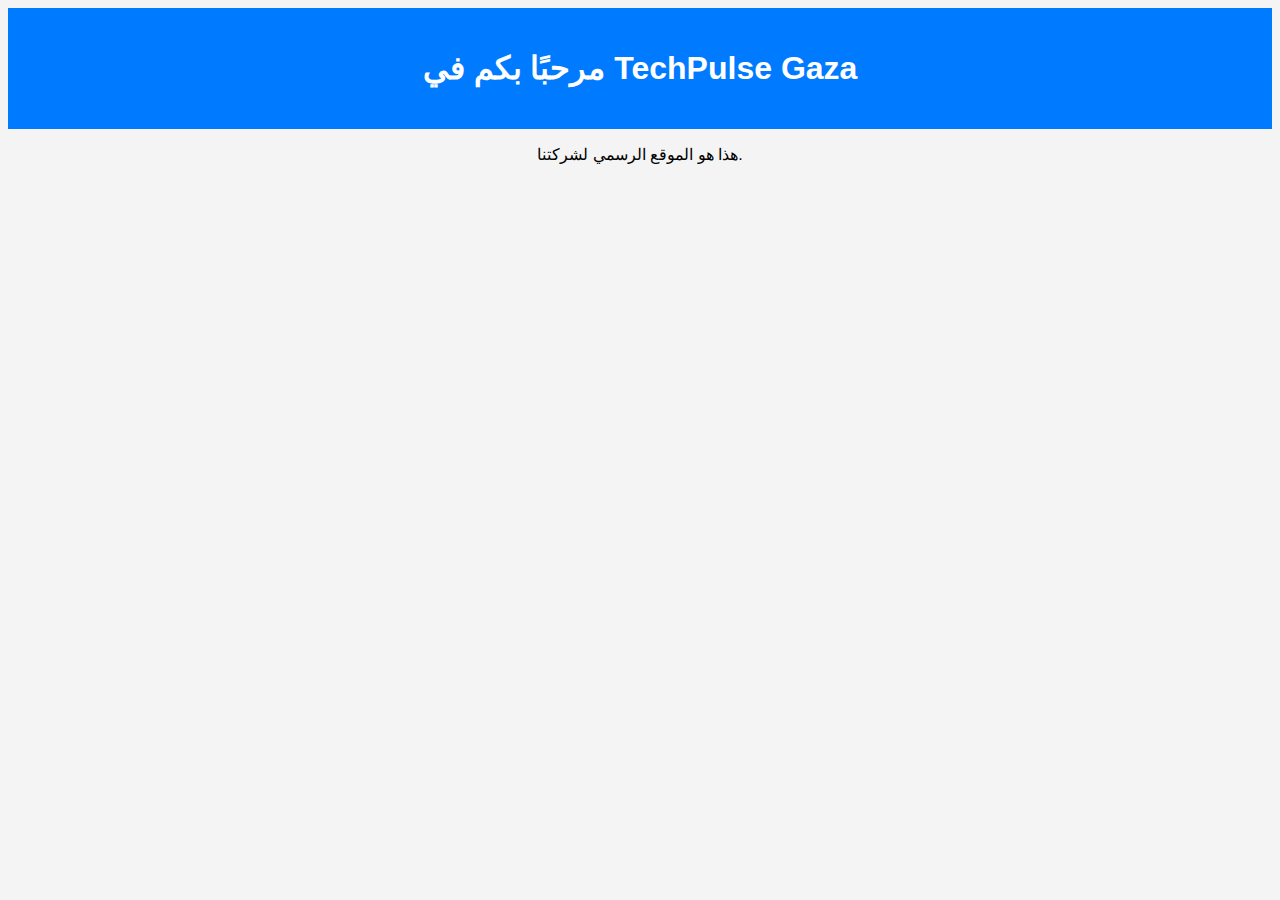
==== index.html @ ce97f7ec "Add files via upload" ====
<!DOCTYPE html>
<html lang="ar">
<head>
    <meta charset="UTF-8">
    <meta name="viewport" content="width=device-width, initial-scale=1.0">
    <title>TechPulse Gaza</title>
    <link rel="stylesheet" href="style.css">
</head>
<body>
    <header>
        <h1>مرحبًا بكم في TechPulse Gaza</h1>
    </header>
    <main>
        <p>هذا هو الموقع الرسمي لشركتنا.</p>
    </main>
    <script src="script.js"></script>
</body>
</html>
---- style.css ----
body {
    font-family: Arial, sans-serif;
    text-align: center;
    background-color: #f4f4f4;
}
header {
    background: #007bff;
    color: white;
    padding: 20px;
}
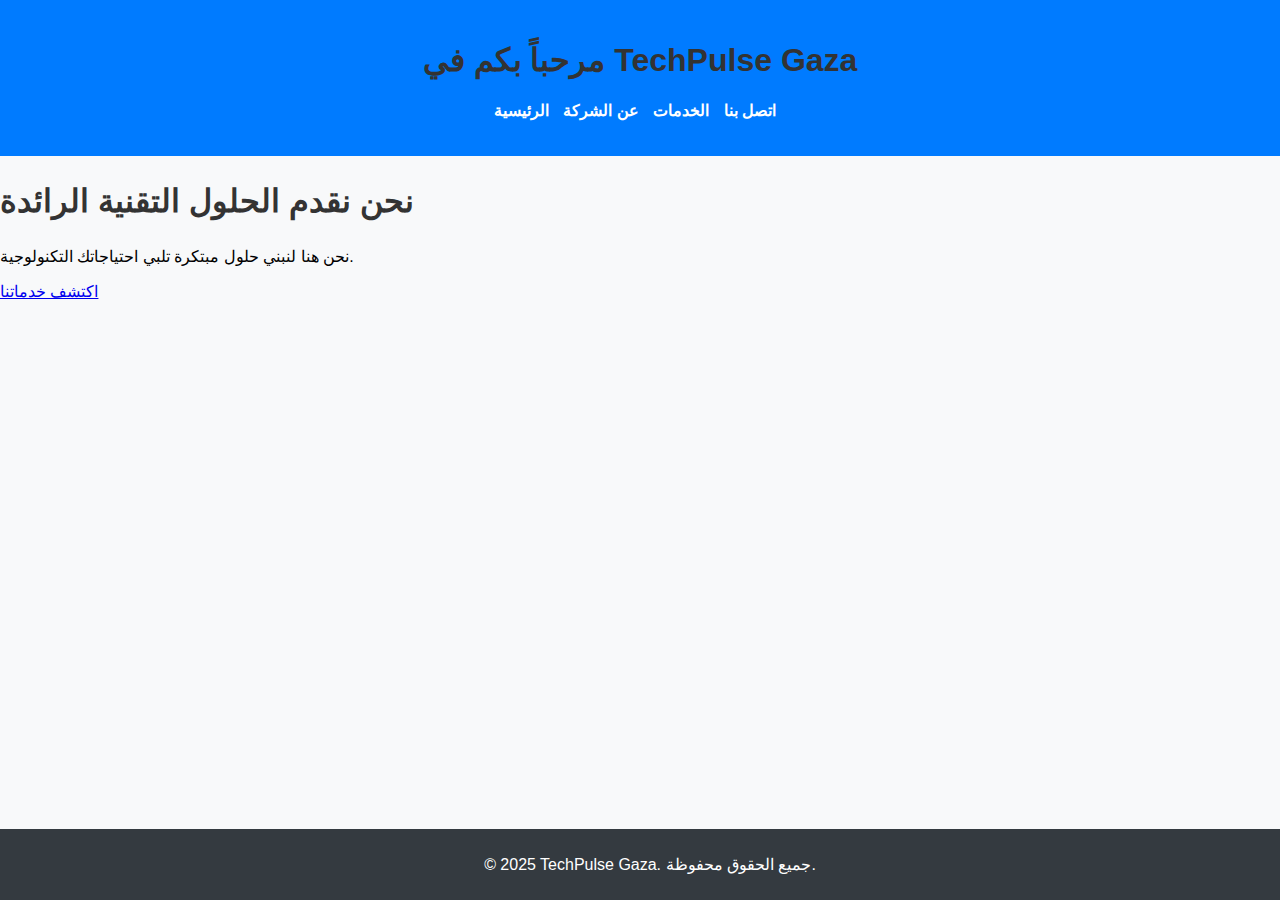
==== commit b17c584a: "Update index.html" ====
--- a/index.html
+++ b/index.html
@@ -8,11 +8,27 @@
 </head>
 <body>
     <header>
-        <h1>مرحبًا بكم في TechPulse Gaza</h1>
+        <h1>مرحباً بكم في TechPulse Gaza</h1>
+        <nav>
+            <ul>
+                <li><a href="index.html">الرئيسية</a></li>
+                <li><a href="about.html">عن الشركة</a></li>
+                <li><a href="services.html">الخدمات</a></li>
+                <li><a href="contact.html">اتصل بنا</a></li>
+            </ul>
+        </nav>
     </header>
+    
     <main>
-        <p>هذا هو الموقع الرسمي لشركتنا.</p>
+        <section class="intro">
+            <h2>نحن نقدم الحلول التقنية الرائدة</h2>
+            <p>نحن هنا لنبني حلول مبتكرة تلبي احتياجاتك التكنولوجية.</p>
+            <a href="services.html" class="btn">اكتشف خدماتنا</a>
+        </section>
     </main>
-    <script src="script.js"></script>
+
+    <footer>
+        <p>&copy; 2025 TechPulse Gaza. جميع الحقوق محفوظة.</p>
+    </footer>
 </body>
 </html>
--- a/style.css
+++ b/style.css
@@ -1,10 +1,87 @@
+/* تنسيقات عامة */
 body {
     font-family: Arial, sans-serif;
-    text-align: center;
-    background-color: #f4f4f4;
+    background-color: #f8f9fa;
+    margin: 0;
+    padding: 0;
 }
+
 header {
-    background: #007bff;
+    background-color: #007bff;
     color: white;
     padding: 20px;
-}+    text-align: center;
+}
+
+header nav ul {
+    list-style-type: none;
+    padding: 0;
+}
+
+header nav ul li {
+    display: inline;
+    margin-right: 10px;
+}
+
+header nav ul li a {
+    color: white;
+    text-decoration: none;
+    font-weight: bold;
+}
+
+h1, h2, h3 {
+    font-size: 2em;
+    color: #333;
+}
+
+footer {
+    background-color: #343a40;
+    color: white;
+    text-align: center;
+    padding: 10px;
+    position: absolute;
+    width: 100%;
+    bottom: 0;
+}
+
+/* تنسيق قسم الخدمات */
+.services {
+    margin: 30px auto;
+    max-width: 1100px;
+    text-align: center;
+}
+
+.service-card {
+    background-color: white;
+    border-radius: 8px;
+    padding: 20px;
+    margin: 20px;
+    box-shadow: 0 4px 8px rgba(0, 0, 0, 0.1);
+    transition: transform 0.3s ease;
+    display: inline-block;
+    width: 280px;
+    text-align: left;
+}
+
+.service-card h3 {
+    color: #007bff;
+    font-size: 1.5em;
+    margin-bottom: 10px;
+}
+
+.service-card p {
+    font-size: 1.1em;
+    color: #555;
+}
+
+.service-card:hover {
+    transform: translateY(-10px);
+}
+
+/* تنسيق للأجهزة الصغيرة */
+@media (max-width: 768px) {
+    .service-card {
+        width: 100%;
+        margin: 20px 0;
+    }
+}
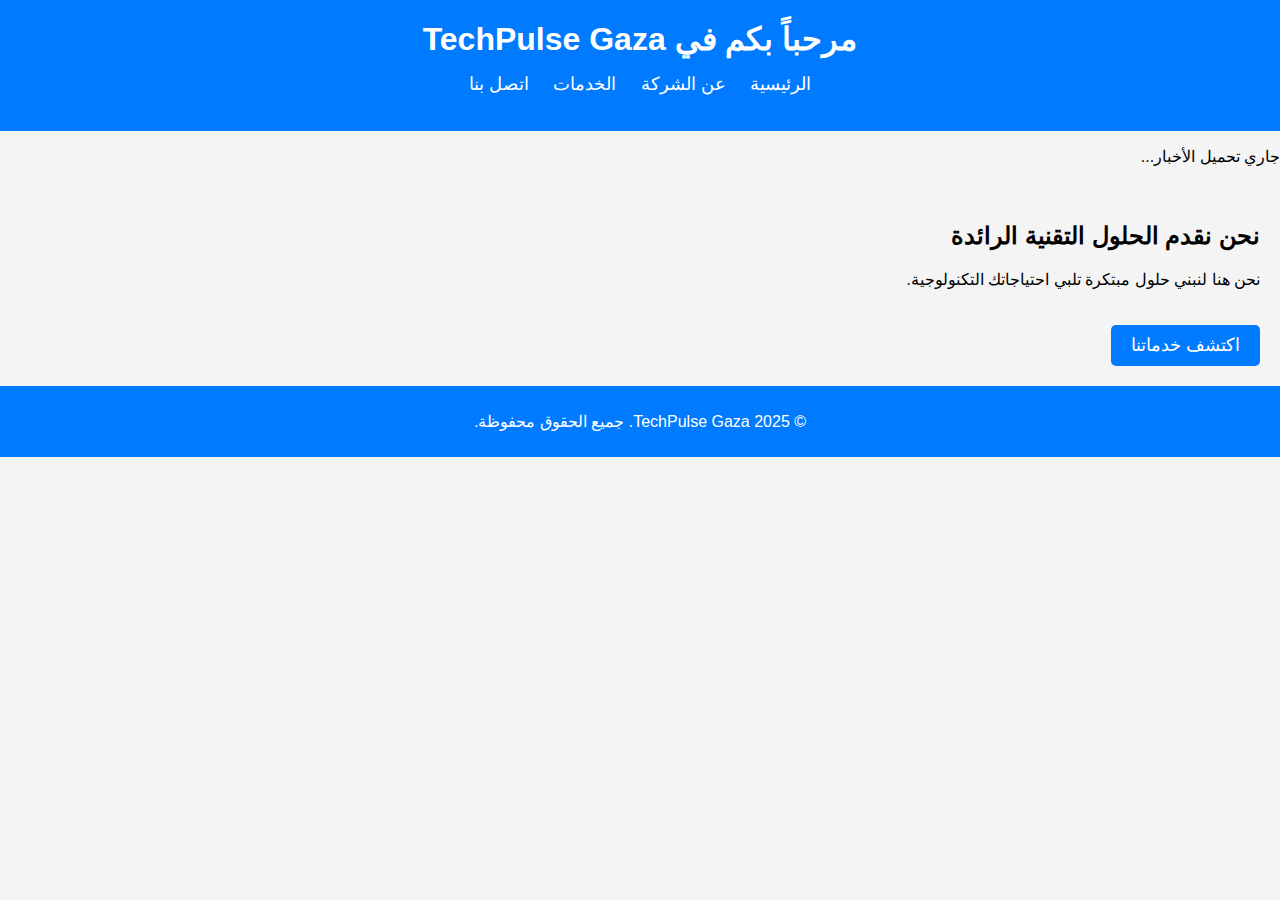
==== commit e333ad89: "Update index.html" ====
--- a/index.html
+++ b/index.html
@@ -18,7 +18,14 @@
             </ul>
         </nav>
     </header>
-    
+
+    <!-- شريط الأخبار -->
+    <section class="news-ticker">
+        <div class="news-container" id="news-container">
+            <p>جاري تحميل الأخبار...</p>
+        </div>
+    </section>
+
     <main>
         <section class="intro">
             <h2>نحن نقدم الحلول التقنية الرائدة</h2>
@@ -30,5 +37,7 @@
     <footer>
         <p>&copy; 2025 TechPulse Gaza. جميع الحقوق محفوظة.</p>
     </footer>
+
+    <script src="script.js"></script>
 </body>
 </html>
--- a/style.css
+++ b/style.css
@@ -1,87 +1,95 @@
-/* تنسيقات عامة */
+/* إعدادات عامة */
 body {
     font-family: Arial, sans-serif;
-    background-color: #f8f9fa;
     margin: 0;
     padding: 0;
+    background-color: #f4f4f4;
+    direction: rtl;
 }
 
 header {
     background-color: #007bff;
     color: white;
+    text-align: center;
     padding: 20px;
-    text-align: center;
 }
 
-header nav ul {
+header h1 {
+    margin: 0;
+    font-size: 2em;
+}
+
+nav ul {
     list-style-type: none;
     padding: 0;
 }
 
-header nav ul li {
+nav ul li {
     display: inline;
-    margin-right: 10px;
+    margin: 0 10px;
 }
 
-header nav ul li a {
+nav ul li a {
     color: white;
     text-decoration: none;
-    font-weight: bold;
+    font-size: 1.1em;
 }
 
-h1, h2, h3 {
-    font-size: 2em;
-    color: #333;
+main {
+    padding: 20px;
 }
 
-footer {
-    background-color: #343a40;
-    color: white;
-    text-align: center;
-    padding: 10px;
-    position: absolute;
-    width: 100%;
-    bottom: 0;
-}
-
-/* تنسيق قسم الخدمات */
-.services {
-    margin: 30px auto;
-    max-width: 1100px;
+.contact-info {
     text-align: center;
 }
 
-.service-card {
-    background-color: white;
-    border-radius: 8px;
-    padding: 20px;
-    margin: 20px;
-    box-shadow: 0 4px 8px rgba(0, 0, 0, 0.1);
-    transition: transform 0.3s ease;
-    display: inline-block;
-    width: 280px;
-    text-align: left;
-}
-
-.service-card h3 {
-    color: #007bff;
-    font-size: 1.5em;
+.contact-info h2 {
+    font-size: 1.8em;
     margin-bottom: 10px;
 }
 
-.service-card p {
-    font-size: 1.1em;
-    color: #555;
+.contact-info p {
+    font-size: 1.2em;
+    margin-bottom: 20px;
 }
 
-.service-card:hover {
-    transform: translateY(-10px);
+/* تنسيق الأزرار */
+.btn {
+    background-color: #007bff;
+    color: white;
+    padding: 10px 20px;
+    border: none;
+    border-radius: 5px;
+    text-decoration: none;
+    font-size: 1.1em;
+    display: inline-block;
+    margin-top: 20px;
+    transition: background-color 0.3s ease;
+    text-align: center;
 }
 
-/* تنسيق للأجهزة الصغيرة */
-@media (max-width: 768px) {
-    .service-card {
-        width: 100%;
-        margin: 20px 0;
-    }
+/* تخصيص زر WhatsApp */
+.wa-btn {
+    background-color: #25d366;  /* اللون المميز للواتساب */
 }
+
+.wa-btn:hover {
+    background-color: #128c7e;  /* اللون الداكن للواتساب عند التمرير */
+}
+
+/* تخصيص زر Telegram */
+.tg-btn {
+    background-color: #0088cc;  /* اللون المميز لتليغرام */
+}
+
+.tg-btn:hover {
+    background-color: #006bb3;  /* اللون الداكن لتليغرام عند التمرير */
+}
+
+/* تنسيق الفوتر */
+footer {
+    text-align: center;
+    padding: 10px;
+    background-color: #007bff;
+    color: white;
+}
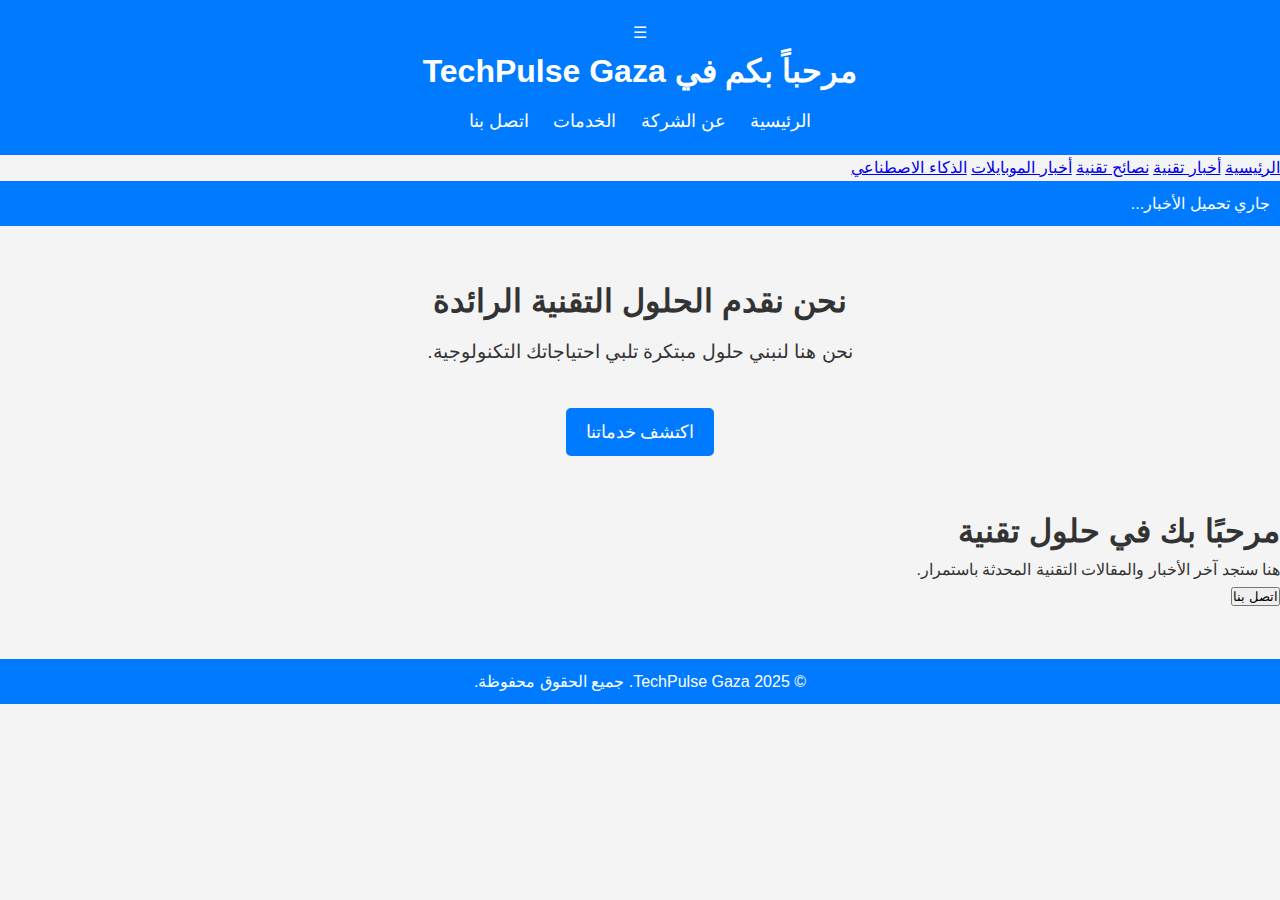
==== commit 37bf5cd4: "Update index.html" ====
--- a/index.html
+++ b/index.html
@@ -5,9 +5,12 @@
     <meta name="viewport" content="width=device-width, initial-scale=1.0">
     <title>TechPulse Gaza</title>
     <link rel="stylesheet" href="style.css">
+    <script defer src="script.js"></script>
 </head>
 <body>
-    <header>
+    <!-- الهيدر -->
+    <header class="header">
+        <span class="menu-toggle">&#9776;</span>
         <h1>مرحباً بكم في TechPulse Gaza</h1>
         <nav>
             <ul>
@@ -18,26 +21,39 @@
             </ul>
         </nav>
     </header>
-
+    
+    <!-- القائمة الجانبية -->
+    <aside class="sidebar">
+        <a href="#">الرئيسية</a>
+        <a href="#">أخبار تقنية</a>
+        <a href="#">نصائح تقنية</a>
+        <a href="#">أخبار الموبايلات</a>
+        <a href="#">الذكاء الاصطناعي</a>
+    </aside>
+    
     <!-- شريط الأخبار -->
     <section class="news-ticker">
         <div class="news-container" id="news-container">
             <p>جاري تحميل الأخبار...</p>
         </div>
     </section>
-
-    <main>
+    
+    <!-- المحتوى الرئيسي -->
+    <main class="content">
         <section class="intro">
             <h2>نحن نقدم الحلول التقنية الرائدة</h2>
             <p>نحن هنا لنبني حلول مبتكرة تلبي احتياجاتك التكنولوجية.</p>
             <a href="services.html" class="btn">اكتشف خدماتنا</a>
         </section>
+        <section>
+            <h1>مرحبًا بك في حلول تقنية</h1>
+            <p>هنا ستجد آخر الأخبار والمقالات التقنية المحدثة باستمرار.</p>
+            <button class="button" onclick="location.href='contact.html'">اتصل بنا</button>
+        </section>
     </main>
-
+    
     <footer>
         <p>&copy; 2025 TechPulse Gaza. جميع الحقوق محفوظة.</p>
     </footer>
-
-    <script src="script.js"></script>
 </body>
 </html>
--- a/style.css
+++ b/style.css
@@ -1,12 +1,19 @@
 /* إعدادات عامة */
-body {
-    font-family: Arial, sans-serif;
+* {
     margin: 0;
     padding: 0;
-    background-color: #f4f4f4;
-    direction: rtl;
+    box-sizing: border-box;
 }
 
+body {
+    font-family: 'Arial', sans-serif;
+    direction: rtl;
+    background-color: #f4f4f4;
+    color: #333;
+    line-height: 1.6;
+}
+
+/* الهيدر */
 header {
     background-color: #007bff;
     color: white;
@@ -22,6 +29,7 @@
 nav ul {
     list-style-type: none;
     padding: 0;
+    margin-top: 10px;
 }
 
 nav ul li {
@@ -35,25 +43,63 @@
     font-size: 1.1em;
 }
 
-main {
-    padding: 20px;
+nav ul li a:hover {
+    text-decoration: underline;
 }
 
-.contact-info {
-    text-align: center;
+/* شريط الأخبار */
+.news-ticker {
+    background-color: #007bff;
+    color: white;
+    padding: 10px;
+    overflow: hidden;
+    white-space: nowrap;
+    position: relative;
 }
 
-.contact-info h2 {
-    font-size: 1.8em;
+.news-container {
+    display: inline-block;
+    white-space: nowrap;
+    animation: scrollNews 15s linear infinite;
+}
+
+/* حركة شريط الأخبار */
+@keyframes scrollNews {
+    from {
+        transform: translateX(100%);
+    }
+    to {
+        transform: translateX(-100%);
+    }
+}
+
+.news-container a {
+    color: white;
+    text-decoration: none;
+    margin: 0 15px;
+    font-weight: bold;
+}
+
+.news-container a:hover {
+    text-decoration: underline;
+}
+
+/* الصفحة الرئيسية */
+.intro {
+    text-align: center;
+    padding: 50px 20px;
+}
+
+.intro h2 {
+    font-size: 2em;
     margin-bottom: 10px;
 }
 
-.contact-info p {
+.intro p {
     font-size: 1.2em;
     margin-bottom: 20px;
 }
 
-/* تنسيق الأزرار */
 .btn {
     background-color: #007bff;
     color: white;
@@ -68,28 +114,74 @@
     text-align: center;
 }
 
-/* تخصيص زر WhatsApp */
+.btn:hover {
+    background-color: #0056b3;
+}
+
+/* صفحة الخدمات */
+.services {
+    padding: 50px 20px;
+    text-align: center;
+}
+
+.services h2 {
+    font-size: 2em;
+    margin-bottom: 20px;
+}
+
+.service-item {
+    background: white;
+    padding: 20px;
+    margin: 15px auto;
+    max-width: 600px;
+    border-radius: 10px;
+    box-shadow: 0 0 10px rgba(0, 0, 0, 0.1);
+}
+
+.service-item h3 {
+    color: #007bff;
+    font-size: 1.5em;
+    margin-bottom: 10px;
+}
+
+/* صفحة الاتصال */
+.contact-info {
+    text-align: center;
+    padding: 50px 20px;
+}
+
+.contact-info h2 {
+    font-size: 1.8em;
+    margin-bottom: 10px;
+}
+
+.contact-info p {
+    font-size: 1.2em;
+    margin-bottom: 20px;
+}
+
+/* أزرار الاتصال */
 .wa-btn {
-    background-color: #25d366;  /* اللون المميز للواتساب */
+    background-color: #25d366;
 }
 
 .wa-btn:hover {
-    background-color: #128c7e;  /* اللون الداكن للواتساب عند التمرير */
+    background-color: #128c7e;
 }
 
-/* تخصيص زر Telegram */
 .tg-btn {
-    background-color: #0088cc;  /* اللون المميز لتليغرام */
+    background-color: #0088cc;
 }
 
 .tg-btn:hover {
-    background-color: #006bb3;  /* اللون الداكن لتليغرام عند التمرير */
+    background-color: #006bb3;
 }
 
-/* تنسيق الفوتر */
+/* الفوتر */
 footer {
     text-align: center;
     padding: 10px;
     background-color: #007bff;
     color: white;
+    margin-top: 50px;
 }
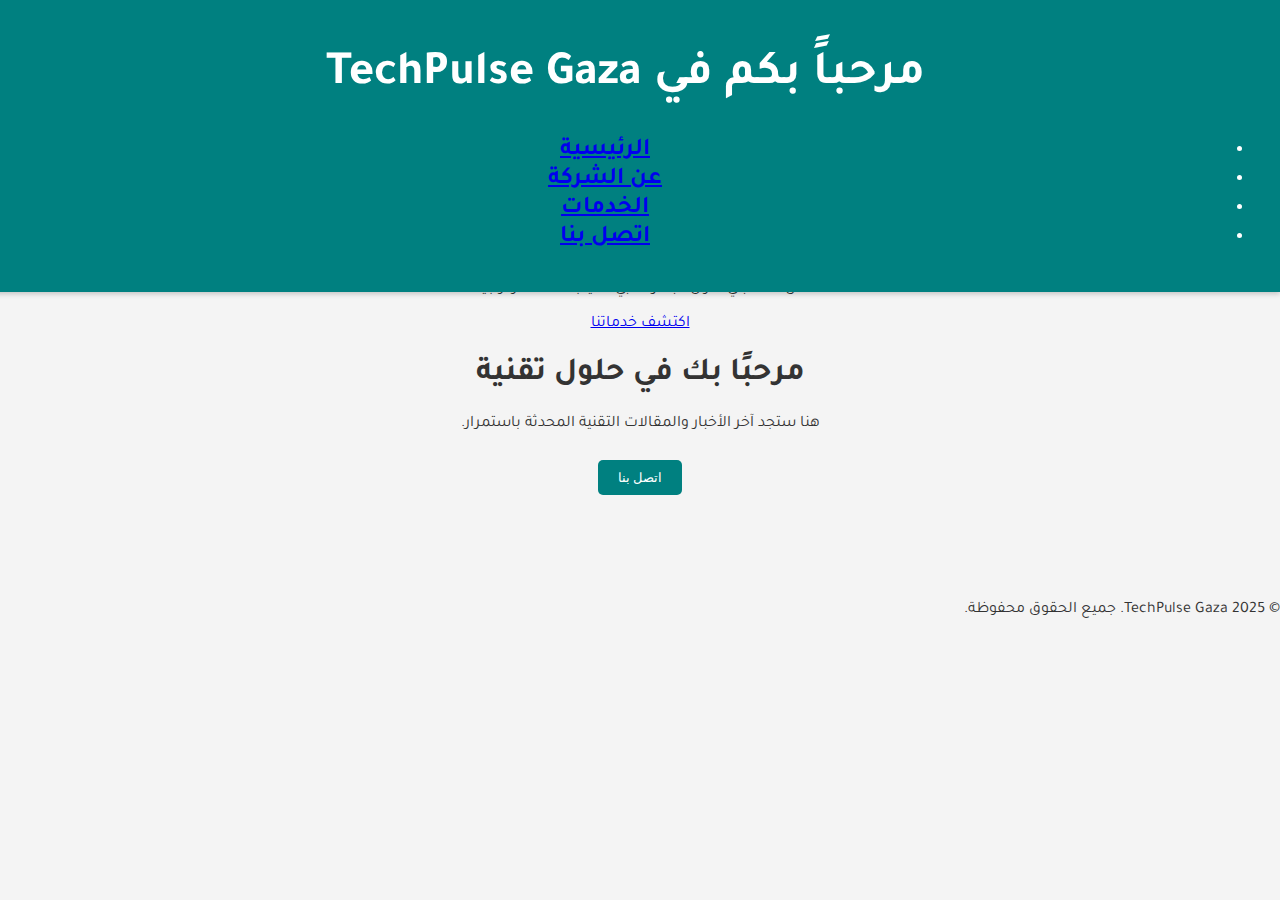
==== commit 11dfcfb7: "Update index.html" ====
--- a/index.html
+++ b/index.html
@@ -1,18 +1,21 @@
 <!DOCTYPE html>
-<html lang="ar">
+<html lang="ar" dir="rtl">
 <head>
     <meta charset="UTF-8">
     <meta name="viewport" content="width=device-width, initial-scale=1.0">
-    <title>TechPulse Gaza</title>
+    <meta name="description" content="TechPulse Gaza - حلول تقنية مبتكرة لتلبية احتياجاتك التكنولوجية.">
+    <meta name="keywords" content="تقنية, برمجة, شبكات, ذكاء اصطناعي, غزة">
+    <meta name="author" content="TechPulse Gaza">
+    <title>TechPulse Gaza - الرئيسية</title>
     <link rel="stylesheet" href="style.css">
     <script defer src="script.js"></script>
 </head>
 <body>
     <!-- الهيدر -->
     <header class="header">
-        <span class="menu-toggle">&#9776;</span>
+        <span class="menu-toggle" aria-label="فتح القائمة">&#9776;</span>
         <h1>مرحباً بكم في TechPulse Gaza</h1>
-        <nav>
+        <nav aria-label="القائمة الرئيسية">
             <ul>
                 <li><a href="index.html">الرئيسية</a></li>
                 <li><a href="about.html">عن الشركة</a></li>
@@ -23,7 +26,7 @@
     </header>
     
     <!-- القائمة الجانبية -->
-    <aside class="sidebar">
+    <aside class="sidebar" aria-label="القائمة الجانبية">
         <a href="#">الرئيسية</a>
         <a href="#">أخبار تقنية</a>
         <a href="#">نصائح تقنية</a>
@@ -32,7 +35,7 @@
     </aside>
     
     <!-- شريط الأخبار -->
-    <section class="news-ticker">
+    <section class="news-ticker" aria-label="شريط الأخبار">
         <div class="news-container" id="news-container">
             <p>جاري تحميل الأخبار...</p>
         </div>
@@ -52,6 +55,7 @@
         </section>
     </main>
     
+    <!-- الفوتر -->
     <footer>
         <p>&copy; 2025 TechPulse Gaza. جميع الحقوق محفوظة.</p>
     </footer>
--- a/style.css
+++ b/style.css
@@ -1,187 +1,130 @@
-/* إعدادات عامة */
-* {
+/* ✅ إعدادات عامة */
+@import url('https://fonts.googleapis.com/css2?family=Tajawal:wght@400;700&display=swap');
+
+body {
+    font-family: 'Tajawal', sans-serif;
     margin: 0;
     padding: 0;
-    box-sizing: border-box;
+    background-color: #f4f4f4;
+    color: #333;
 }
 
-body {
-    font-family: 'Arial', sans-serif;
-    direction: rtl;
-    background-color: #f4f4f4;
-    color: #333;
-    line-height: 1.6;
+/* ✅ تنسيق الهيدر */
+.header {
+    background-color: #008080;
+    color: white;
+    padding: 15px;
+    text-align: center;
+    font-size: 24px;
+    font-weight: bold;
+    position: fixed;
+    width: 100%;
+    top: 0;
+    z-index: 1000;
+    box-shadow: 0px 2px 5px rgba(0, 0, 0, 0.2);
 }
 
-/* الهيدر */
-header {
-    background-color: #007bff;
-    color: white;
-    text-align: center;
-    padding: 20px;
+/* ✅ القائمة الجانبية */
+.sidebar {
+    position: fixed;
+    top: 0;
+    left: -250px;
+    width: 250px;
+    height: 100%;
+    background: #222;
+    padding-top: 20px;
+    transition: all 0.3s;
+    z-index: 2000;
 }
 
-header h1 {
-    margin: 0;
-    font-size: 2em;
+.sidebar a {
+    display: block;
+    color: white;
+    text-decoration: none;
+    padding: 15px;
+    font-size: 18px;
+    transition: 0.3s;
 }
 
-nav ul {
-    list-style-type: none;
-    padding: 0;
-    margin-top: 10px;
+.sidebar a:hover {
+    background: #008080;
 }
 
-nav ul li {
-    display: inline;
-    margin: 0 10px;
+.sidebar.show {
+    left: 0;
 }
 
-nav ul li a {
+/* ✅ زر القائمة للأجهزة الصغيرة */
+.menu-toggle {
+    font-size: 24px;
+    cursor: pointer;
     color: white;
-    text-decoration: none;
-    font-size: 1.1em;
+    padding: 10px;
+    display: none;
+    position: absolute;
+    left: 15px;
+    top: 15px;
 }
 
-nav ul li a:hover {
-    text-decoration: underline;
+@media screen and (max-width: 768px) {
+    .menu-toggle {
+        display: block;
+    }
 }
 
-/* شريط الأخبار */
+/* ✅ شريط الأخبار */
 .news-ticker {
-    background-color: #007bff;
-    color: white;
+    background: #ffcc00;
+    color: #000;
     padding: 10px;
     overflow: hidden;
     white-space: nowrap;
-    position: relative;
-}
-
-.news-container {
-    display: inline-block;
-    white-space: nowrap;
-    animation: scrollNews 15s linear infinite;
-}
-
-/* حركة شريط الأخبار */
-@keyframes scrollNews {
-    from {
-        transform: translateX(100%);
-    }
-    to {
-        transform: translateX(-100%);
-    }
-}
-
-.news-container a {
-    color: white;
-    text-decoration: none;
-    margin: 0 15px;
+    box-shadow: 0px 4px 2px -2px gray;
+    margin-top: 60px;
     font-weight: bold;
 }
 
-.news-container a:hover {
-    text-decoration: underline;
+.news-ticker a {
+    color: #000;
+    text-decoration: none;
+    padding: 0 20px;
 }
 
-/* الصفحة الرئيسية */
-.intro {
-    text-align: center;
-    padding: 50px 20px;
-}
-
-.intro h2 {
-    font-size: 2em;
-    margin-bottom: 10px;
-}
-
-.intro p {
-    font-size: 1.2em;
-    margin-bottom: 20px;
-}
-
-.btn {
-    background-color: #007bff;
+/* ✅ الأزرار */
+.button {
+    display: inline-block;
+    background: #008080;
     color: white;
     padding: 10px 20px;
     border: none;
     border-radius: 5px;
+    cursor: pointer;
     text-decoration: none;
-    font-size: 1.1em;
-    display: inline-block;
-    margin-top: 20px;
-    transition: background-color 0.3s ease;
-    text-align: center;
+    transition: 0.3s;
+    margin: 10px;
 }
 
-.btn:hover {
-    background-color: #0056b3;
+.button:hover {
+    background: #005f5f;
 }
 
-/* صفحة الخدمات */
-.services {
-    padding: 50px 20px;
+/* ✅ محتوى الصفحة */
+.content {
+    padding: 80px 20px;
     text-align: center;
+    max-width: 800px;
+    margin: auto;
 }
 
-.services h2 {
-    font-size: 2em;
-    margin-bottom: 20px;
+/* ✅ تنسيق صفحة الاتصال */
+.contact-container {
+    text-align: center;
+    margin-top: 50px;
 }
 
-.service-item {
-    background: white;
-    padding: 20px;
-    margin: 15px auto;
-    max-width: 600px;
-    border-radius: 10px;
-    box-shadow: 0 0 10px rgba(0, 0, 0, 0.1);
+/* ✅ تحسينات للأجهزة الصغيرة */
+@media screen and (max-width: 600px) {
+    .content {
+        padding: 100px 20px;
+    }
 }
-
-.service-item h3 {
-    color: #007bff;
-    font-size: 1.5em;
-    margin-bottom: 10px;
-}
-
-/* صفحة الاتصال */
-.contact-info {
-    text-align: center;
-    padding: 50px 20px;
-}
-
-.contact-info h2 {
-    font-size: 1.8em;
-    margin-bottom: 10px;
-}
-
-.contact-info p {
-    font-size: 1.2em;
-    margin-bottom: 20px;
-}
-
-/* أزرار الاتصال */
-.wa-btn {
-    background-color: #25d366;
-}
-
-.wa-btn:hover {
-    background-color: #128c7e;
-}
-
-.tg-btn {
-    background-color: #0088cc;
-}
-
-.tg-btn:hover {
-    background-color: #006bb3;
-}
-
-/* الفوتر */
-footer {
-    text-align: center;
-    padding: 10px;
-    background-color: #007bff;
-    color: white;
-    margin-top: 50px;
-}
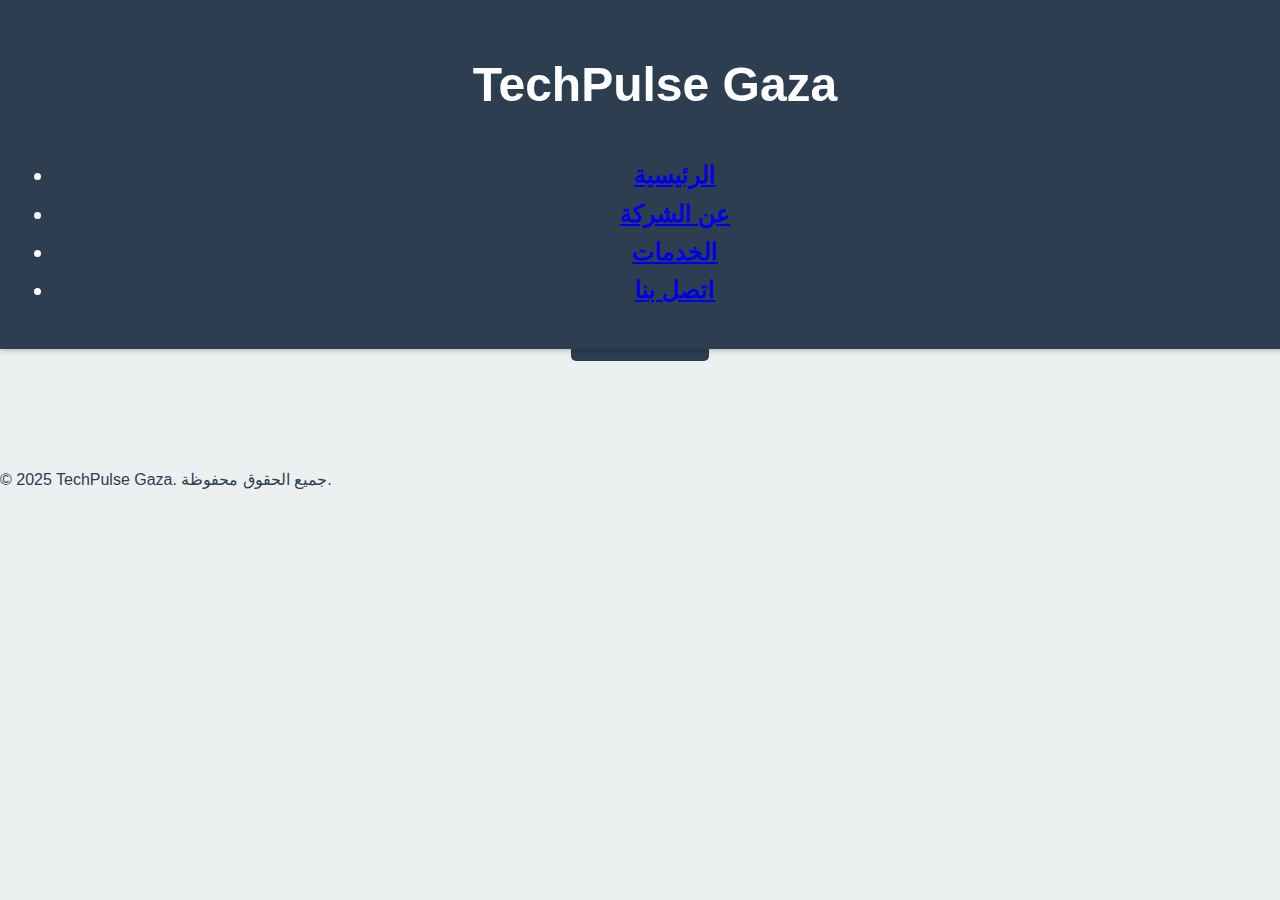
==== commit 4922c2db: "Update index.html" ====
--- a/index.html
+++ b/index.html
@@ -1,22 +1,19 @@
 <!DOCTYPE html>
-<html lang="ar" dir="rtl">
+<html lang="ar">
 <head>
     <meta charset="UTF-8">
     <meta name="viewport" content="width=device-width, initial-scale=1.0">
-    <meta name="description" content="TechPulse Gaza - حلول تقنية مبتكرة لتلبية احتياجاتك التكنولوجية.">
-    <meta name="keywords" content="تقنية, برمجة, شبكات, ذكاء اصطناعي, غزة">
-    <meta name="author" content="TechPulse Gaza">
-    <title>TechPulse Gaza - الرئيسية</title>
+    <title>TechPulse Gaza</title>
     <link rel="stylesheet" href="style.css">
     <script defer src="script.js"></script>
 </head>
 <body>
     <!-- الهيدر -->
     <header class="header">
-        <span class="menu-toggle" aria-label="فتح القائمة">&#9776;</span>
-        <h1>مرحباً بكم في TechPulse Gaza</h1>
-        <nav aria-label="القائمة الرئيسية">
-            <ul>
+        <span class="menu-toggle" id="menu-toggle">&#9776;</span>
+        <h1>TechPulse Gaza</h1>
+        <nav>
+            <ul class="nav-links">
                 <li><a href="index.html">الرئيسية</a></li>
                 <li><a href="about.html">عن الشركة</a></li>
                 <li><a href="services.html">الخدمات</a></li>
@@ -26,7 +23,8 @@
     </header>
     
     <!-- القائمة الجانبية -->
-    <aside class="sidebar" aria-label="القائمة الجانبية">
+    <aside class="sidebar" id="sidebar">
+        <span class="close-btn" id="close-btn">&times;</span>
         <a href="#">الرئيسية</a>
         <a href="#">أخبار تقنية</a>
         <a href="#">نصائح تقنية</a>
@@ -35,10 +33,8 @@
     </aside>
     
     <!-- شريط الأخبار -->
-    <section class="news-ticker" aria-label="شريط الأخبار">
-        <div class="news-container" id="news-container">
-            <p>جاري تحميل الأخبار...</p>
-        </div>
+    <section class="news-ticker">
+        <div class="news-container" id="news-container">جاري تحميل الأخبار...</div>
     </section>
     
     <!-- المحتوى الرئيسي -->
@@ -48,14 +44,8 @@
             <p>نحن هنا لنبني حلول مبتكرة تلبي احتياجاتك التكنولوجية.</p>
             <a href="services.html" class="btn">اكتشف خدماتنا</a>
         </section>
-        <section>
-            <h1>مرحبًا بك في حلول تقنية</h1>
-            <p>هنا ستجد آخر الأخبار والمقالات التقنية المحدثة باستمرار.</p>
-            <button class="button" onclick="location.href='contact.html'">اتصل بنا</button>
-        </section>
     </main>
     
-    <!-- الفوتر -->
     <footer>
         <p>&copy; 2025 TechPulse Gaza. جميع الحقوق محفوظة.</p>
     </footer>
--- a/style.css
+++ b/style.css
@@ -1,17 +1,24 @@
-/* ✅ إعدادات عامة */
-@import url('https://fonts.googleapis.com/css2?family=Tajawal:wght@400;700&display=swap');
+:root {
+    --primary-color: #2c3e50; /* لون رئيسي جديد */
+    --secondary-color: #34495e; /* لون ثانوي جديد */
+    --accent-color: #e67e22; /* لون مميز */
+    --background-color: #ecf0f1; /* لون الخلفية */
+    --text-color: #2c3e50; /* لون النص */
+    --font-family: 'Tajawal', sans-serif;
+}
 
 body {
-    font-family: 'Tajawal', sans-serif;
+    font-family: var(--font-family);
     margin: 0;
     padding: 0;
-    background-color: #f4f4f4;
-    color: #333;
+    background-color: var(--background-color);
+    color: var(--text-color);
+    line-height: 1.6;
 }
 
-/* ✅ تنسيق الهيدر */
+/* الهيدر */
 .header {
-    background-color: #008080;
+    background-color: var(--primary-color);
     color: white;
     padding: 15px;
     text-align: center;
@@ -24,16 +31,16 @@
     box-shadow: 0px 2px 5px rgba(0, 0, 0, 0.2);
 }
 
-/* ✅ القائمة الجانبية */
+/* القائمة الجانبية */
 .sidebar {
     position: fixed;
     top: 0;
     left: -250px;
     width: 250px;
     height: 100%;
-    background: #222;
-    padding-top: 20px;
-    transition: all 0.3s;
+    background: var(--secondary-color);
+    padding-top: 60px;
+    transition: all 0.3s ease;
     z-index: 2000;
 }
 
@@ -43,18 +50,18 @@
     text-decoration: none;
     padding: 15px;
     font-size: 18px;
-    transition: 0.3s;
+    transition: background 0.3s;
 }
 
 .sidebar a:hover {
-    background: #008080;
+    background: var(--accent-color);
 }
 
 .sidebar.show {
     left: 0;
 }
 
-/* ✅ زر القائمة للأجهزة الصغيرة */
+/* زر القائمة للأجهزة الصغيرة */
 .menu-toggle {
     font-size: 24px;
     cursor: pointer;
@@ -72,43 +79,43 @@
     }
 }
 
-/* ✅ شريط الأخبار */
+/* شريط الأخبار */
 .news-ticker {
-    background: #ffcc00;
-    color: #000;
+    background: var(--accent-color);
+    color: white;
     padding: 10px;
     overflow: hidden;
     white-space: nowrap;
-    box-shadow: 0px 4px 2px -2px gray;
+    box-shadow: 0px 4px 2px -2px rgba(0, 0, 0, 0.2);
     margin-top: 60px;
     font-weight: bold;
 }
 
 .news-ticker a {
-    color: #000;
+    color: white;
     text-decoration: none;
     padding: 0 20px;
 }
 
-/* ✅ الأزرار */
-.button {
+/* الأزرار */
+.button, .btn {
     display: inline-block;
-    background: #008080;
+    background: var(--primary-color);
     color: white;
     padding: 10px 20px;
     border: none;
     border-radius: 5px;
     cursor: pointer;
     text-decoration: none;
-    transition: 0.3s;
+    transition: background 0.3s;
     margin: 10px;
 }
 
-.button:hover {
-    background: #005f5f;
+.button:hover, .btn:hover {
+    background: var(--accent-color);
 }
 
-/* ✅ محتوى الصفحة */
+/* المحتوى الرئيسي */
 .content {
     padding: 80px 20px;
     text-align: center;
@@ -116,13 +123,7 @@
     margin: auto;
 }
 
-/* ✅ تنسيق صفحة الاتصال */
-.contact-container {
-    text-align: center;
-    margin-top: 50px;
-}
-
-/* ✅ تحسينات للأجهزة الصغيرة */
+/* تحسينات للأجهزة الصغيرة */
 @media screen and (max-width: 600px) {
     .content {
         padding: 100px 20px;
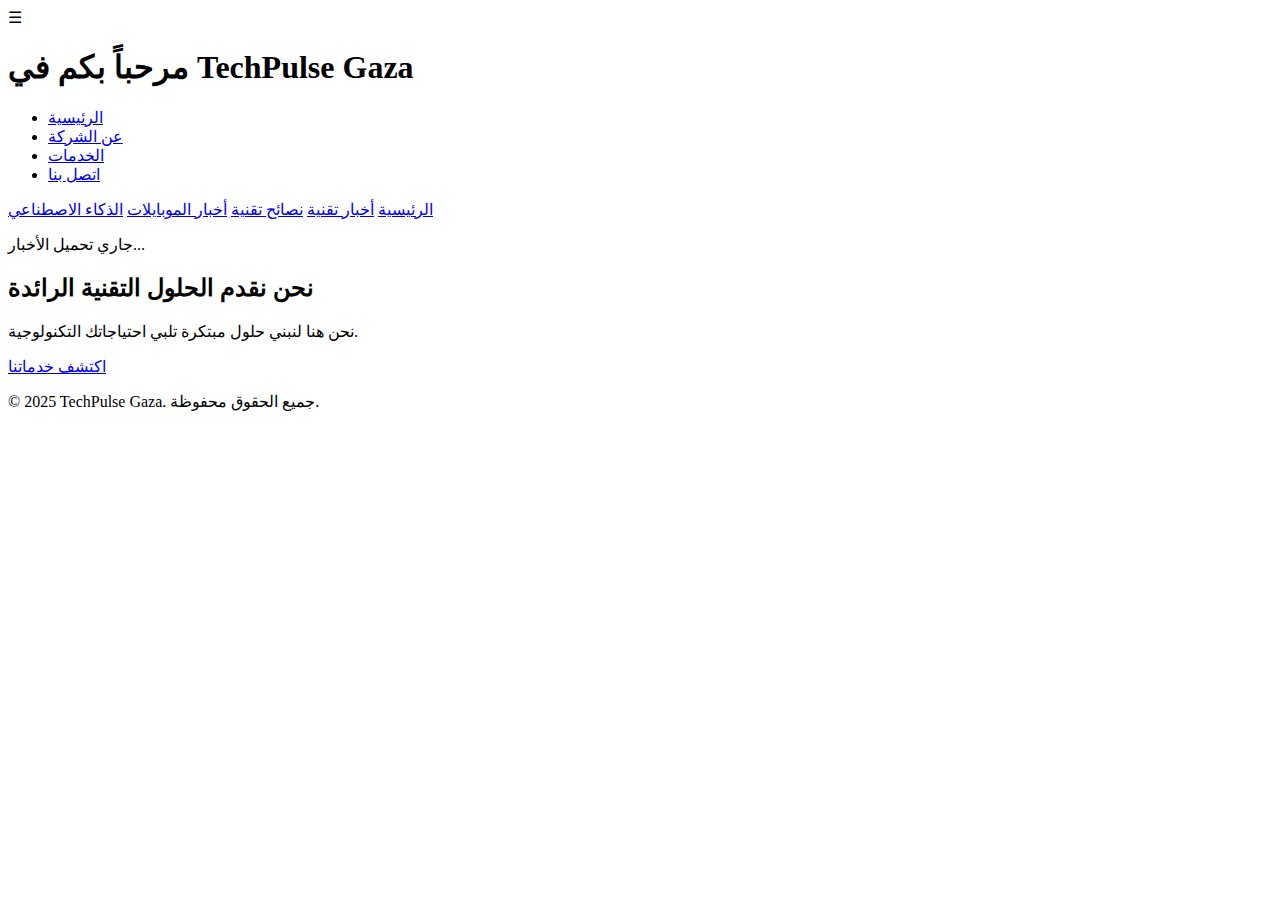
==== commit 827eb165: "Update index.html" ====
--- a/index.html
+++ b/index.html
@@ -4,16 +4,15 @@
     <meta charset="UTF-8">
     <meta name="viewport" content="width=device-width, initial-scale=1.0">
     <title>TechPulse Gaza</title>
-    <link rel="stylesheet" href="style.css">
+    <link rel="stylesheet" href="styles.css">
     <script defer src="script.js"></script>
 </head>
 <body>
-    <!-- الهيدر -->
     <header class="header">
-        <span class="menu-toggle" id="menu-toggle">&#9776;</span>
-        <h1>TechPulse Gaza</h1>
-        <nav>
-            <ul class="nav-links">
+        <span class="menu-toggle">&#9776;</span>
+        <h1>مرحباً بكم في TechPulse Gaza</h1>
+        <nav class="nav">
+            <ul>
                 <li><a href="index.html">الرئيسية</a></li>
                 <li><a href="about.html">عن الشركة</a></li>
                 <li><a href="services.html">الخدمات</a></li>
@@ -22,22 +21,20 @@
         </nav>
     </header>
     
-    <!-- القائمة الجانبية -->
-    <aside class="sidebar" id="sidebar">
-        <span class="close-btn" id="close-btn">&times;</span>
+    <aside class="sidebar">
         <a href="#">الرئيسية</a>
         <a href="#">أخبار تقنية</a>
         <a href="#">نصائح تقنية</a>
         <a href="#">أخبار الموبايلات</a>
         <a href="#">الذكاء الاصطناعي</a>
     </aside>
-    
-    <!-- شريط الأخبار -->
+
     <section class="news-ticker">
-        <div class="news-container" id="news-container">جاري تحميل الأخبار...</div>
+        <div class="news-container" id="news-container">
+            <p>جاري تحميل الأخبار...</p>
+        </div>
     </section>
-    
-    <!-- المحتوى الرئيسي -->
+
     <main class="content">
         <section class="intro">
             <h2>نحن نقدم الحلول التقنية الرائدة</h2>
@@ -45,7 +42,7 @@
             <a href="services.html" class="btn">اكتشف خدماتنا</a>
         </section>
     </main>
-    
+
     <footer>
         <p>&copy; 2025 TechPulse Gaza. جميع الحقوق محفوظة.</p>
     </footer>
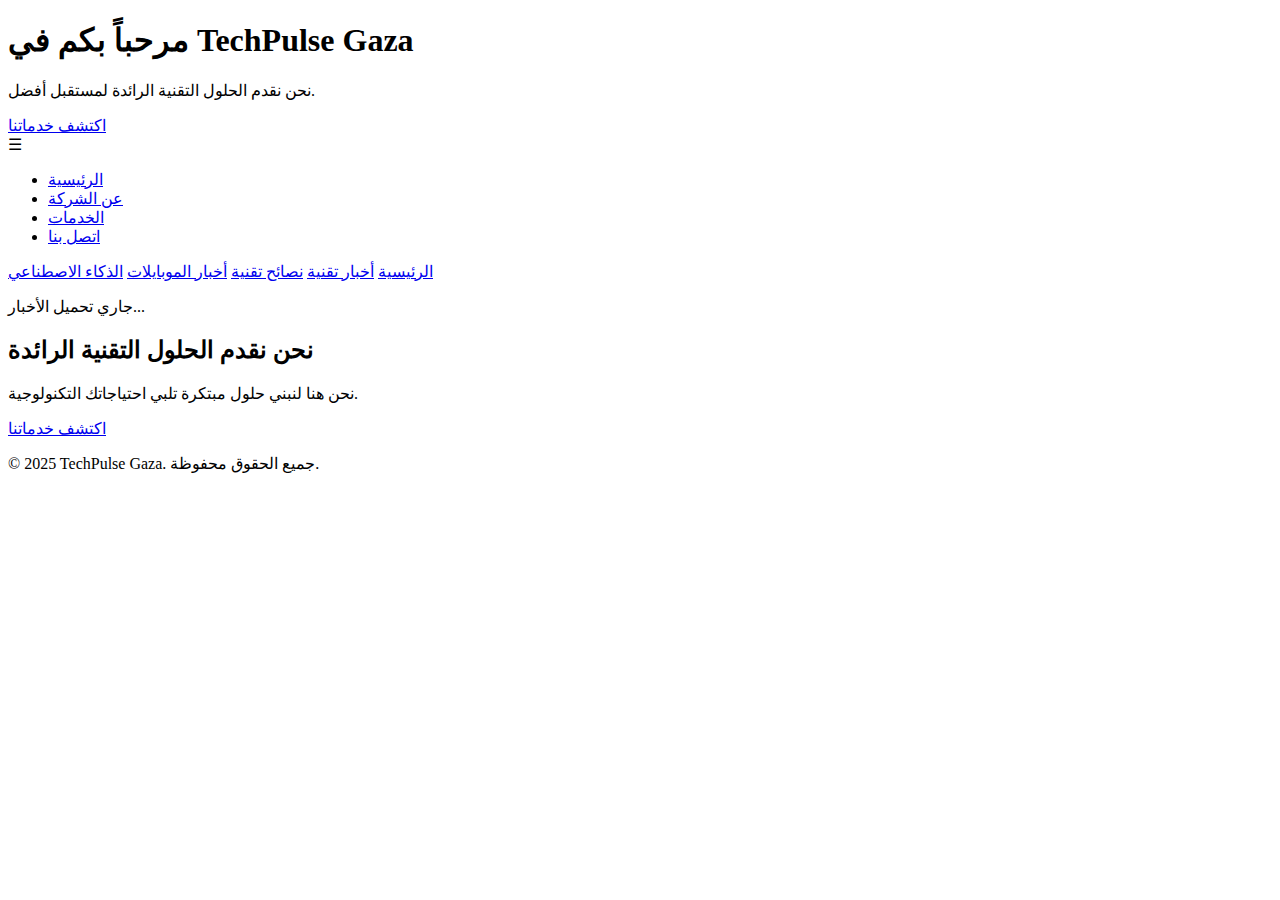
==== commit 63a31040: "Update index.html" ====
--- a/index.html
+++ b/index.html
@@ -8,9 +8,19 @@
     <script defer src="script.js"></script>
 </head>
 <body>
+
+    <!-- ✅ قسم الغلاف (Hero Section) -->
+    <section class="hero">
+        <div class="overlay">
+            <h1>مرحباً بكم في TechPulse Gaza</h1>
+            <p>نحن نقدم الحلول التقنية الرائدة لمستقبل أفضل.</p>
+            <a href="services.html" class="btn">اكتشف خدماتنا</a>
+        </div>
+    </section>
+
+    <!-- ✅ الهيدر -->
     <header class="header">
         <span class="menu-toggle">&#9776;</span>
-        <h1>مرحباً بكم في TechPulse Gaza</h1>
         <nav class="nav">
             <ul>
                 <li><a href="index.html">الرئيسية</a></li>
@@ -21,6 +31,7 @@
         </nav>
     </header>
     
+    <!-- ✅ القائمة الجانبية -->
     <aside class="sidebar">
         <a href="#">الرئيسية</a>
         <a href="#">أخبار تقنية</a>
@@ -29,12 +40,14 @@
         <a href="#">الذكاء الاصطناعي</a>
     </aside>
 
+    <!-- ✅ شريط الأخبار -->
     <section class="news-ticker">
         <div class="news-container" id="news-container">
             <p>جاري تحميل الأخبار...</p>
         </div>
     </section>
 
+    <!-- ✅ محتوى الصفحة -->
     <main class="content">
         <section class="intro">
             <h2>نحن نقدم الحلول التقنية الرائدة</h2>
@@ -43,8 +56,10 @@
         </section>
     </main>
 
+    <!-- ✅ الفوتر -->
     <footer>
         <p>&copy; 2025 TechPulse Gaza. جميع الحقوق محفوظة.</p>
     </footer>
+
 </body>
 </html>
